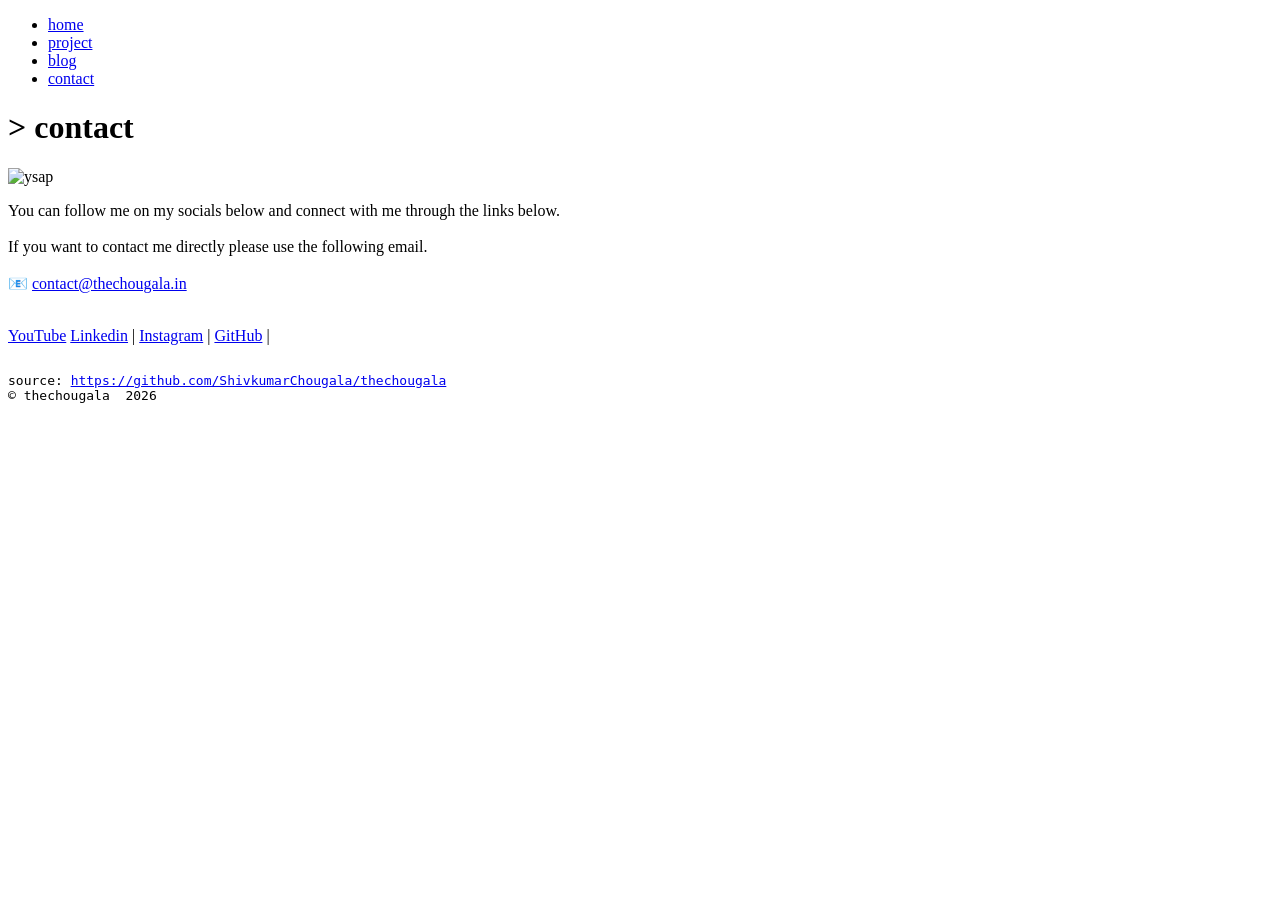
==== contact/index.html @ 26a44d9c "Add: index and contact index" ====
<!doctype html>
<html>
	<head>
		<title>contact | thechougala</title>
		<meta charset="UTF-8">
		<meta name="viewport" content="width=device-width, initial-scale=1.0" />

		<link rel="icon" href="/static/favicon.jpg">

		<link rel="stylesheet" href="/static/style.css?v=3">
		<link rel="stylesheet" href="/static/ansi.css?v=2">

		<link rel="preconnect" href="https://fonts.googleapis.com">
		<link rel="preconnect" href="https://fonts.gstatic.com" crossorigin>
		<link href="https://fonts.googleapis.com/css2?family=Fira+Mono:wght@400;500;700&display=swap" rel="stylesheet">
	</head>
	<body>
		<div id="container">
			<div id="top-nav">
				<ul>
					<li><a href="/">home</a></li>
					<li><a href="/projects">project</a></li>
					<li><a href="/blogs">blog</a></li>
					<li class="right"><a href="/contact" class="active">contact</a></li>
				</ul>
			</div>

			<h1 class="title">&gt; contact</h1>
			                        <img src="https://secure.gravatar.com/avatar/b4659dafc9cf207b6f3f01d76618c022?s=200&d=identicon" class="logo self-portrait" alt="ysap" width="128" />

			<p class="content">
				You can follow me on my socials below and connect with me through the links below.
				<br>
				<br>
				If you want to contact me directly please use the following email.
				<br>
				<br>
				📧 <a href="mailto:contact@thechougala.in">contact@thechougala.in</a>
				<br>
				<br>
				
			</p>

			<div id="socials">
                                <a href="https://thechougala.in/youtube">YouTube</a>
                                <a href="https://thechougala.in/linkedin">Linkedin</a>  |
                                <a href="https://thechougala.in/instagram">Instagram</a> |
                                <a href="https://thechougala.in/github">GitHub</a> |

                        </div>
                        
                        <pre class="footer"><code>
source: <a class="alt" href="https://github.com/ShivkumarChougala/thechougala">https://github.com/ShivkumarChougala/thechougala</a>
&copy; thechougala  <script>document.write(new Date().getFullYear())</script>
                        </code></pre>
                </div>
                              
        </body>
</html>
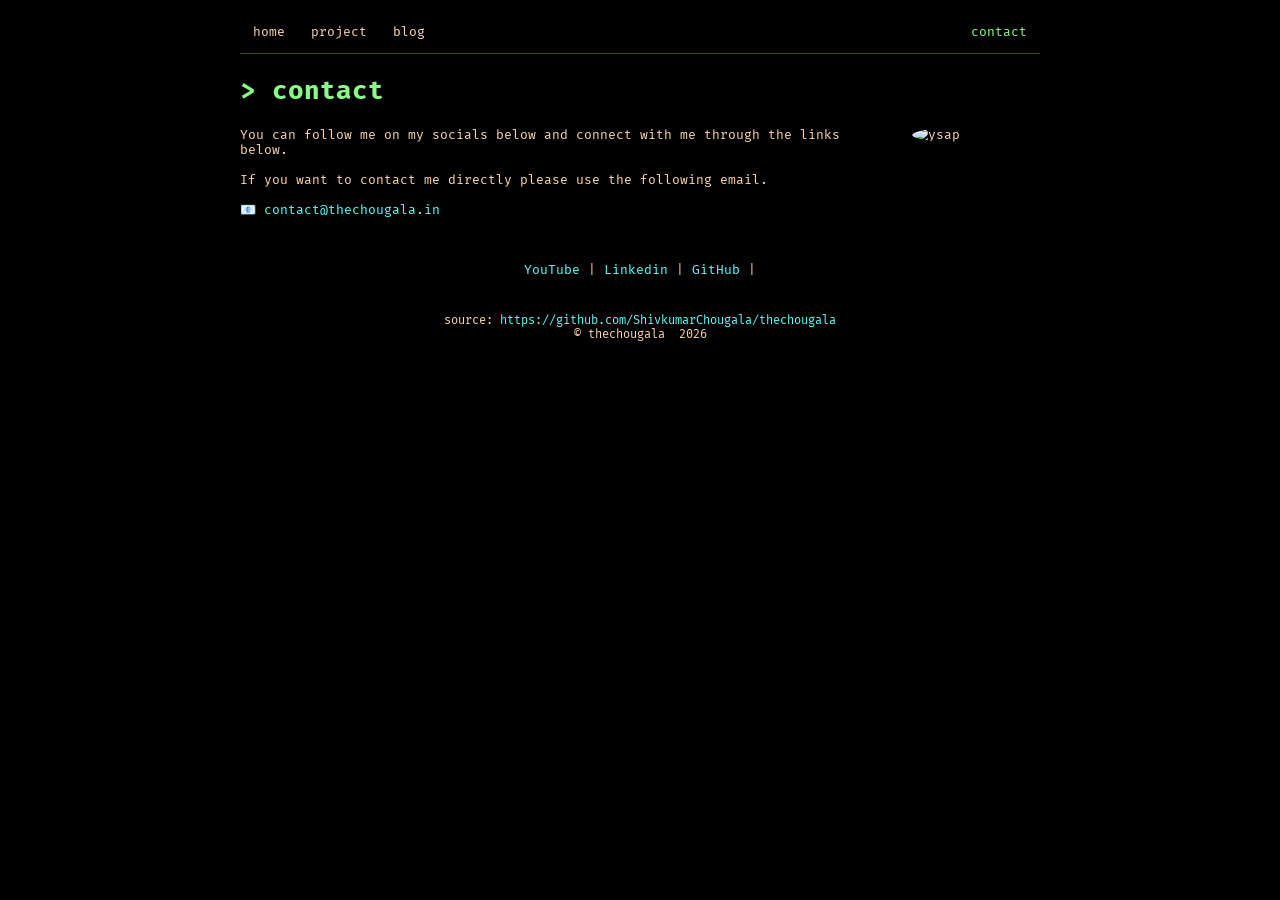
==== commit 518182b2: "removed instagram" ====
--- a/contact/index.html
+++ b/contact/index.html
@@ -42,9 +42,8 @@
 			</p>
 
 			<div id="socials">
-                                <a href="https://thechougala.in/youtube">YouTube</a>
+                                <a href="https://thechougala.in/youtube">YouTube</a>  |
                                 <a href="https://thechougala.in/linkedin">Linkedin</a>  |
-                                <a href="https://thechougala.in/instagram">Instagram</a> |
                                 <a href="https://thechougala.in/github">GitHub</a> |
 
                         </div>
--- a/static/style.css
+++ b/static/style.css
@@ -0,0 +1,258 @@
+:root {
+	--color1: #5fffff;
+	--color2: #ff87af;
+	--color3: #87ff87;
+	--color4: #666;
+	--color5: #ffd7af;
+}
+
+/* reset */
+* {
+	margin: 0;
+	padding: 0;
+}
+
+ul {
+	list-style-type: none;
+}
+
+/* helper */
+.center {
+	text-align: center;
+}
+
+.title {
+	color: var(--color3);
+}
+
+.highlight {
+	color: var(--color3);
+}
+
+.hidden {
+	display: none;
+}
+
+.float-right {
+	float: right;
+}
+
+.shadow {
+	border: 1px solid #87ff8755; /* color3 */
+	box-shadow: 0 0 200px #87ff8734;
+}
+
+@media (max-width: 650px) {
+	.hide-mobile{
+		display: none;
+	}
+}
+
+/* layout and design */
+body {
+	background-color: #000;
+	color: var(--color5);
+	min-height: 100vh;
+        display: flex;
+        flex-direction: column;
+	font-size: 13px;
+}
+
+body, code {
+	font-family: "Fira Mono", monospace;
+	font-weight: 400;
+	font-style: normal;
+}
+
+b, strong, h1, h2, h3, h4, h5, h6 {
+	font-weight: 900;
+}
+
+#container {
+	position: relative;
+	margin-right: auto;
+	margin-left: auto;
+	margin-top: 10px;
+	max-width: 800px;
+	padding: 0 6px;
+	 width: 100%;
+        flex: 1;
+}
+
+a, a:visited {
+	color: var(--color1);
+	text-decoration: none;
+}
+
+.logo {
+	position: relative;
+	float: right;
+	clear: both;
+	margin-left: 10px;
+	margin-bottom: 10px;
+}
+
+.self-portrait {
+	border-radius: 50%;
+}
+
+h1.title {
+	margin-bottom: 21px;
+}
+
+#top-nav {
+	text-align: left;
+	border-bottom: 1px solid #87ff8755; /* color3 */
+	margin-bottom: 21px;
+}
+
+#top-nav > ul {
+	list-style: none;
+	overflow: hidden;
+}
+
+#top-nav > ul > li {
+	float: left;
+}
+
+#top-nav > ul > li.right {
+	float: right;
+}
+
+#top-nav > ul > li > a {
+	display: block;
+	text-align: center;
+	color: var(--color5);
+	padding: 14px 13px;
+	text-decoration: none;
+}
+
+#top-nav > ul > li a:hover {
+	background-color: #333;;
+}
+
+#top-nav > ul > li .active {
+	color: var(--color3);
+}
+
+p.content {
+	max-width: 620px;
+}
+
+#socials {
+	text-align: center;
+	margin-top: 30px;
+	margin-bottom: 10px;
+}
+
+.footer {
+        text-align: center;
+        font-size: 12px;
+	        margin-top: auto;
+        padding: 12px 0 18px;
+}
+
+/* terminal display */
+pre.terminal {
+	padding: 5px;
+	background-color: #111;
+	min-height: 420px;
+	overflow-x: auto;
+	line-height: 15px;
+}
+
+pre.terminal > code {
+	font-size: 13px;
+}
+
+/* blinking cursor */
+pre.terminal > code::after {
+	content: "";
+	width: 6px;
+	height: 12px;
+	background: var(--color5);
+	display: inline-block;
+	animation: cursor-blink 1.5s step-start infinite;
+}
+
+.no-animation::after {
+	animation: none !important;
+}
+
+@keyframes cursor-blink {
+	50% {
+		opacity: 0;
+	}
+}
+
+/* tput dim (theme override) */
+pre.terminal > code .ansi2 {
+	color: #666;
+}
+
+/* episodes table */
+table {
+	width: 100%;
+	border-collapse: collapse;
+	color: var(--color3);
+	font-size: 13px;
+}
+
+td {
+	padding: 1px 12px;
+}
+
+th {
+	font-weight: bold;
+	padding: 10px 12px;
+}
+
+tr:nth-child(odd) {
+	background-color: #131313;
+}
+
+/*
+tr:last-child td {
+	margin-bottom: 10px;
+}
+*/
+
+tr:hover {
+	background-color: #222;
+}
+
+#episodes-table .title > .number {
+	color: var(--color4);
+}
+
+#episodes-table .title > .name {
+	color: var(--color3);
+}
+
+#episodes-table .description {
+	color: var(--color5);
+}
+
+#episodes-table .description > .code {
+	color: var(--color2);
+}
+
+#episodes-table .link {
+	/*
+	font-weight: italic;
+	color: var(--color5) !important;
+	*/
+}
+
+#prev-episode-btn, #next-episode-btn {
+	background-color: #111;
+	color: var(--color5);
+	border: 1px solid var(--color3);
+	padding: 8px 12px;
+	cursor: pointer;
+}
+
+button:disabled {
+	opacity: 0.5;
+	cursor: not-allowed;
+}
